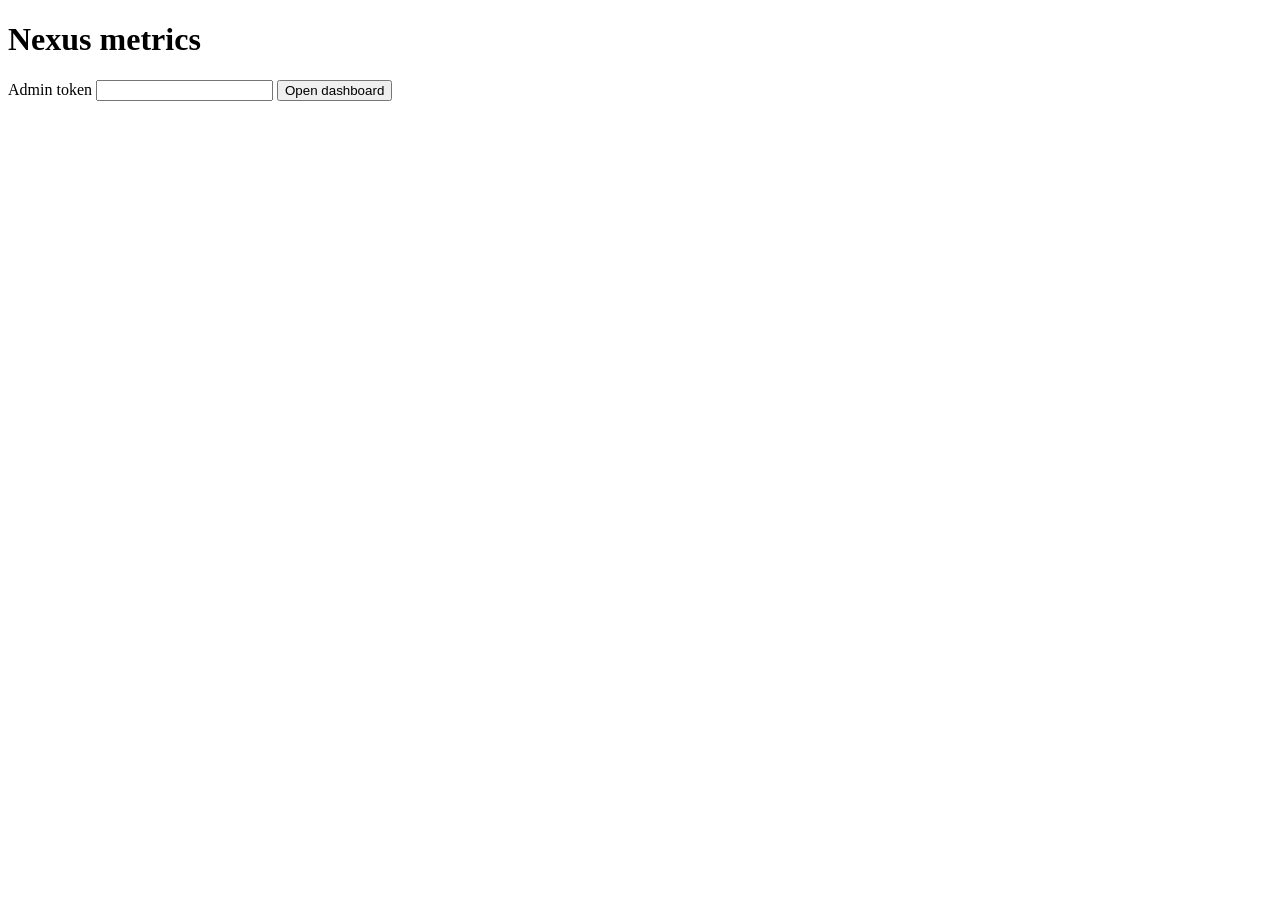
==== app/admin_ui/index.html @ 7f72ea3a "Add the /admin metrics dashboard (instrumentation V1, part 5) - GET /admin serves a static shell und" ====
<!doctype html>
<html lang="en">
<head>
  <meta charset="utf-8">
  <meta name="viewport" content="width=device-width, initial-scale=1">
  <meta name="robots" content="noindex">
  <title>Nexus metrics</title>
  <link rel="stylesheet" href="/admin/admin.css">
</head>
<body>
  <header class="topbar">
    <h1>Nexus metrics</h1>
    <div class="controls" id="controls" hidden>
      <div class="segmented" role="group" aria-label="Time window" id="windowPicker">
        <button type="button" data-days="7" aria-pressed="false">7 days</button>
        <button type="button" data-days="30" aria-pressed="true">30 days</button>
        <button type="button" data-days="90" aria-pressed="false">90 days</button>
      </div>
      <button type="button" id="refresh">Refresh</button>
      <button type="button" id="signOut">Sign out</button>
    </div>
  </header>

  <section class="login" id="login">
    <form id="loginForm">
      <label for="tokenInput">Admin token</label>
      <input id="tokenInput" type="password" autocomplete="off" required>
      <button type="submit">Open dashboard</button>
      <p class="message" id="loginMessage" role="alert"></p>
    </form>
  </section>

  <main id="app" hidden>
    <nav class="tabs" role="tablist" id="tabs"></nav>
    <p class="notice" id="notice" role="status" hidden></p>
    <div id="view"></div>
  </main>

  <aside class="detail" id="detail" hidden aria-live="polite"></aside>
  <div class="tooltip" id="tooltip" role="tooltip" hidden></div>
  <script src="/admin/admin.js"></script>
</body>
</html>
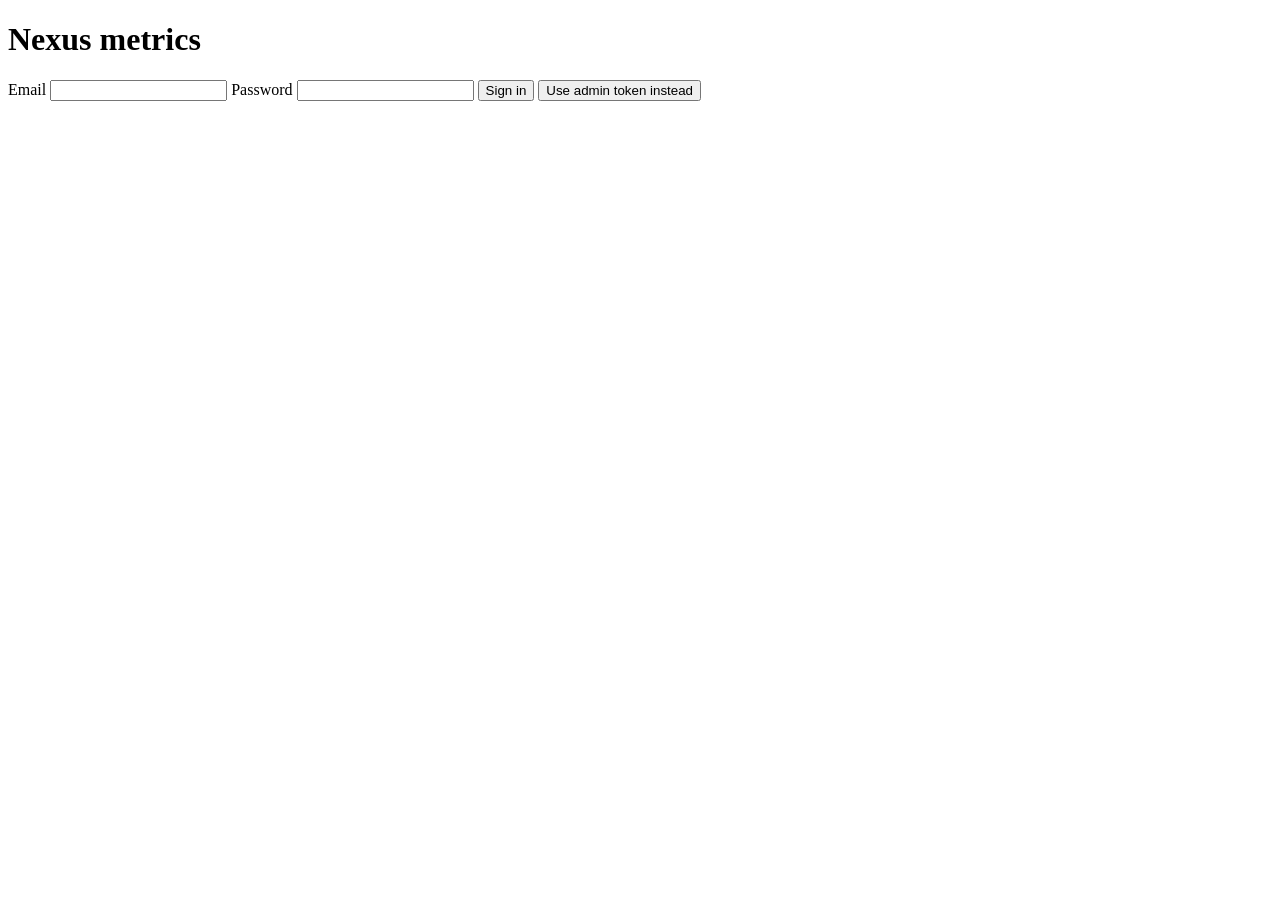
==== commit 9adc652e: "Sign in to the admin dashboard with email, password and a one-time code The dashboard asked for a pa" ====
--- a/app/admin_ui/index.html
+++ b/app/admin_ui/index.html
@@ -11,6 +11,7 @@
   <header class="topbar">
     <h1>Nexus metrics</h1>
     <div class="controls" id="controls" hidden>
+      <span class="mode-badge" id="modeBadge" role="status" hidden><span class="dot" aria-hidden="true"></span><span id="modeText"></span></span>
       <div class="segmented" role="group" aria-label="Time window" id="windowPicker">
         <button type="button" data-days="7" aria-pressed="false">7 days</button>
         <button type="button" data-days="30" aria-pressed="true">30 days</button>
@@ -23,13 +24,31 @@
 
   <section class="login" id="login">
     <form id="loginForm">
+      <label for="emailInput">Email</label>
+      <input id="emailInput" type="email" autocomplete="username" required>
+      <label for="passwordInput">Password</label>
+      <input id="passwordInput" type="password" autocomplete="current-password" required>
+      <button type="submit" id="loginSubmit">Sign in</button>
+      <button type="button" class="link" id="useTokenBtn">Use admin token instead</button>
+    </form>
+    <form id="mfaForm" hidden>
+      <p id="mfaPrompt"></p>
+      <img id="mfaQr" alt="Authenticator app QR code" width="180" height="180" hidden>
+      <p class="secret" id="mfaSecret" hidden></p>
+      <label for="mfaCode">6-digit code</label>
+      <input id="mfaCode" inputmode="numeric" autocomplete="one-time-code" pattern="[0-9]{6}" maxlength="6" required>
+      <button type="submit" id="mfaSubmit">Verify</button>
+    </form>
+    <form id="tokenForm" hidden>
       <label for="tokenInput">Admin token</label>
       <input id="tokenInput" type="password" autocomplete="off" required>
       <button type="submit">Open dashboard</button>
-      <p class="message" id="loginMessage" role="alert"></p>
+      <button type="button" class="link" id="usePasswordBtn">Sign in with email instead</button>
     </form>
+    <p class="message" id="loginMessage" role="alert"></p>
   </section>
 
+  <p class="notice warning" id="modeNotice" role="alert" hidden></p>
   <main id="app" hidden>
     <nav class="tabs" role="tablist" id="tabs"></nav>
     <p class="notice" id="notice" role="status" hidden></p>
